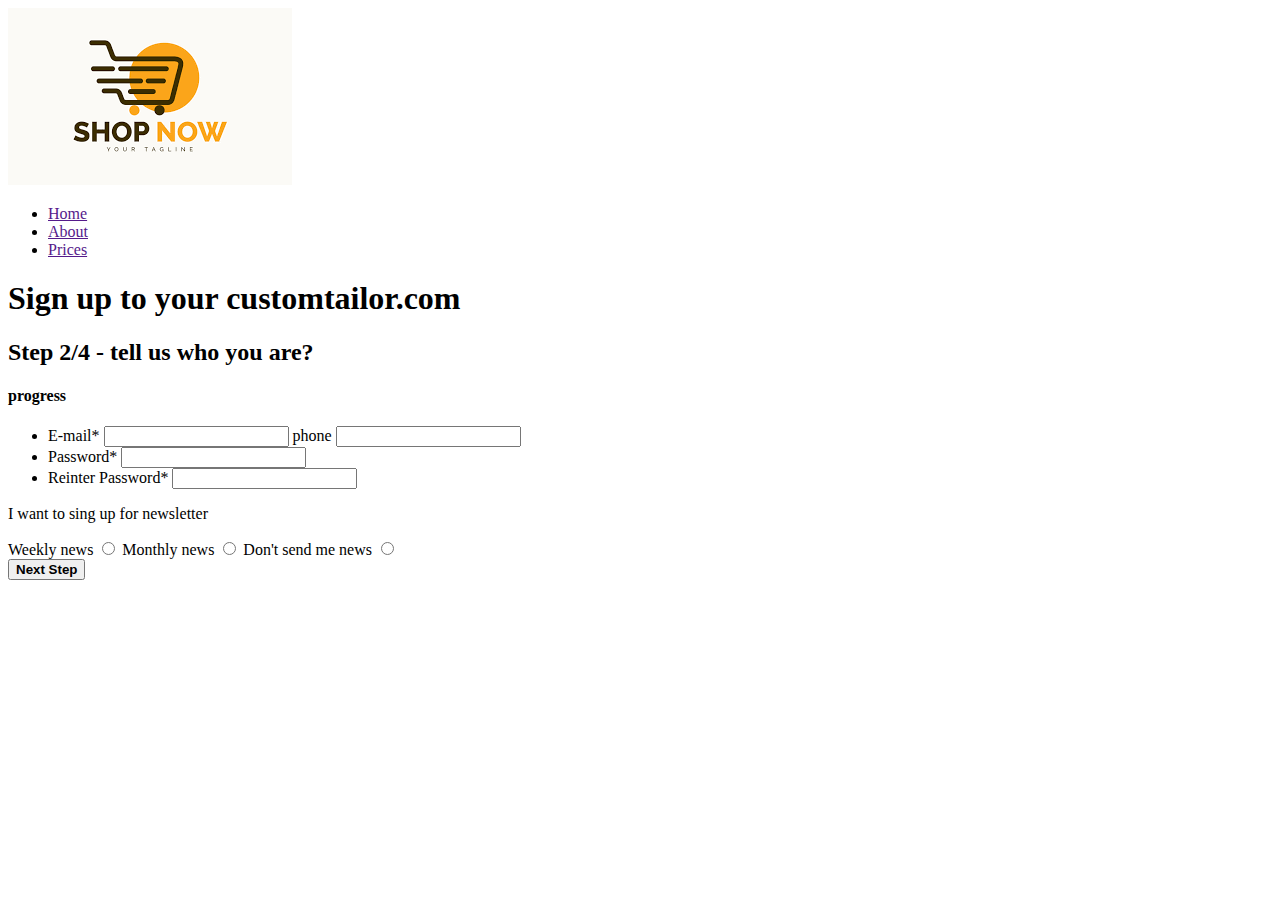
==== html-css/week3/index2.html @ 72ee7a30 "Add files via upload" ====
<!DOCTYPE html>
<html>
	<head>
		<meta charset="utf-8" />
		<title> HTML form</title>
		<base href="https://raw.githubusercontent.com/Nermin-y/hyf-homework/master/html-css/week3/index2.html">
		<link rel="stylesheet" href="style.css">
	</head>

	<body>
	<header>
		<div class="container">
			<div class="logo">
			  <img src="[data-uri]" alt="logo" class="image">
		   </div> 
		   <div class="navigation">
		  <nav>
				  <ul>
				  <li><a href="">Home</a></li>
				  <li><a href="">About</a></li>
				  <li><a href="">Prices</a></li>
				  </ul>
			  </nav>
		   </div> 
		 </div>
     </header>
	 <div>

	  <h1>Sign up to your customtailor.com</h1>

	  <h2>Step 2/4 - tell us who you are?</h2>
	  <h4> progress</h4>
	</div>
 <div class="progress">
	<span class="text">
		<div style="width:30%;"></div>
	  </span>
 </div>
 <main>
<div>
 <form>
	 <ul>
		  <li>
				<label for="mail">E-mail*</label>
				<input type="email" id="email" name="email" pattern="[a-z0-9._%+-]+@[a-z0-9.-]+\.[a-z]{2,4}$" required>
				<label for="phone">phone</label>
			    <input type="tel" id="Phone" name="Phone" minlength="10" pattern="[0-9]{3}-[0-9]{3}-[0-9]{4}" required>
		  </li>
		
		  <li>
               <label for="pass">Password* </label>
			   <input type="password" id="confirm-password" name="confirm password" minlength="10" pattern="(?=.*\d)(?=.*[a-z])(?=.*[A-Z]).{10}" title="Must contain at least one uppercase and lowercase letter" required>
	    	</li>
			<li>
				<label for="pass">Reinter Password* </label>
				 <input type="password" id="pass" name="reinter password" pattern="(?=.*\d)(?=.*[a-z])(?=.*[A-Z]).{10}" title="Must contain at least one number and one uppercase and lowercase letter, and at 10 characters"required>
			 </li>
	 
	</ul>   
   <div class="form-check">  
	 <p>I want to sing up for newsletter</p> 
	    
		<label class="mon"for="weeklynews">Weekly news</label>
		<input class="radio" type="radio" id="weeklynews" name="news" value="weeklynews">
		<label class="mon" for="monthlynews">Monthly news</label>
		<input class="radio" type="radio" id="monthlynews" name="news" value="monthlynews">
		<label class="mon"for="don't send me news">Don't send me news</label>
		<input class="radio" type="radio" id="don't send me news" name="news" value="dsmn">
	 </div>
	 <div>
	 <button type="button" onclick="window.location.href='index3.html'"><strong>Next Step</strong></button>
	</div>
    </form>
   </main>
  </body>
</html>
---- html-css/week3/style.css ----
body{margin-left: 20px;margin-right: 20px;}
.container{display: flex;flex-direction: row;justify-content: space-between;width: 100%;}
nav li {padding: 10px;margin: 0px;
  display: inline-block;}
 .logo img{padding: 0px;margin: 0px;height: 60%;}
 
main{margin-top: 100px;}

h1{margin-top: 20px;}
  h2{font-size: 30px;}
h4{font-size: 20px;}


p{align-items: center;font-size: 20px;}
.progress {margin-top: 0;}

 .text{position: relative; width: 100%;border: 2px;height: 30px; background-color: #ebecee;margin-top: 30px;display: block;border: 3px solid rgb(179, 177, 177);}
.text div{position: absolute;height: 100%;top: 0;left: 0;background-color: rgb(182, 206, 252);}
.chek{ display: inline-block;}
form {
  /* Center the form on the page */
  margin: 0 auto;
  width: 900px;
  padding: 1em;}

ul {
  list-style: none;
  padding: 0;
  margin: 0;
}

form li + li {
  margin-top: 1em;
}

label {
  display: inline-block;padding: 0;
  width: 100px;
  text-align: right;
}

input,
textarea {
  font: 30px sans-serif; width: 300px; border: 3px solid #CCC;
  
}
select, textarea {
  font: 30px sans-serif; width: 300px; border: 3px solid #CCC; 
}
textarea {
  vertical-align: top;display: inline-block;
  width: 700px;
  text-align: right;
  height: 5em;
}
#Shipping address{font-size: 10px;}
button{float: right; font-size: 20px;width: 250px;height: 80px;margin-right: 0px;margin-bottom: 10px;}
.shipping{font-size: 20px;}
 .box {font-size: 20px; vertical-align: top;display: inline-block;
  width: 300px;text-align: left; height: 5em;margin-left: -3px;}
  .form-check{margin-left: -80px;
    margin-bottom: 20px;
    padding: 30px;
    font-size: 20px;
    font-weight: bold;
    padding-bottom: 80px;
}
.radio{width: 100px;
  height: 16px;
  margin: -8px 5px;
  padding: 12px;}
  .mon{margin: 10px; }
  .adr{font: 30px sans-serif; width: 50px;  margin: 0 20px 0;;height: 1em;color: red;padding: 0;margin-left: -100px;}
 .chek{display: inline-block;position: relative;padding: 0;}
 .column{
  columns: 2 10px;
  font-size: 30px;padding: 20px;text-align: center;
}
.image{display: grid;
  grid-template-columns: repeat(3,1fr);
  margin: 3rem 3rem 3rem 3rem;
}}
.ss{ 
  font-size: 30px;padding:60px;text-align: center;}
.images{
    display: flex;
    flex-direction: row;
    flex-wrap: wrap;
    justify-content: flex-start;
    gap: 40px 20px;
}
 
  @media screen and (max-width: 768px) {
    artical { width:100%; }
    form{width:100%;font-size: 20px;}
    progress{width:100%}
    progressBar{width:100%}
    }
}
 li {
  display: list-item;
  text-align: -webkit-match-parent;margin-top: ;
}
radio{display: block;color: brown;}
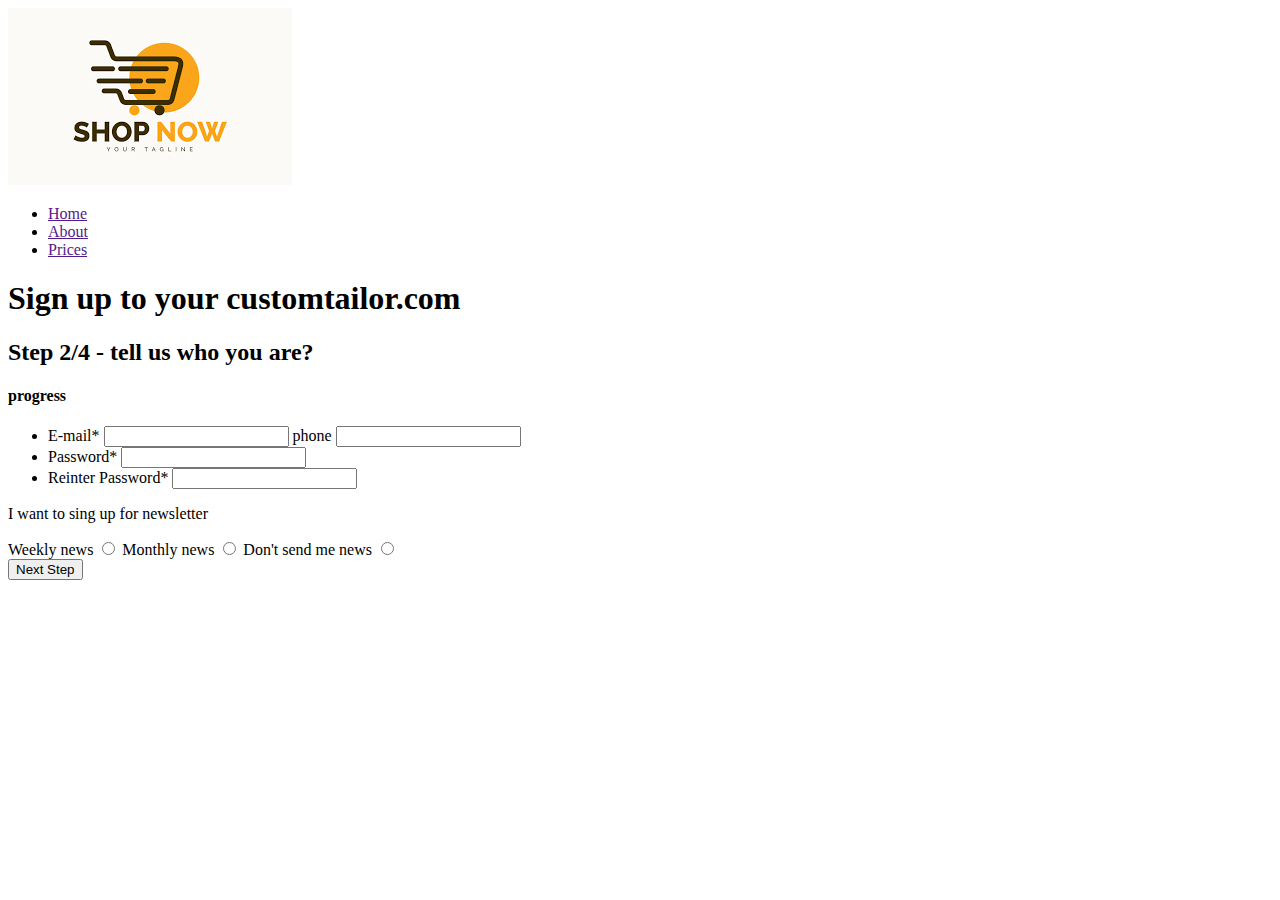
==== commit 283d2e37: "last2" ====
--- a/html-css/week3/index2.html
+++ b/html-css/week3/index2.html
@@ -3,7 +3,7 @@
 	<head>
 		<meta charset="utf-8" />
 		<title> HTML form</title>
-		<base href="https://raw.githubusercontent.com/Nermin-y/hyf-homework/master/html-css/week3/index2.html">
+		<base href="https://raw.githubusercontent.com/Nermin-y/homework/master/html-css/week3/index2.html">
 		<link rel="stylesheet" href="style.css">
 	</head>
 
@@ -38,13 +38,13 @@
  </div>
  <main>
 <div>
- <form>
+ <form action=" https://htmlpreview.github.io/?https://github.com/Nermin-y/homework/blob/master/html-css/week3/index3.html"method="post">
 	 <ul>
 		  <li>
 				<label for="mail">E-mail*</label>
 				<input type="email" id="email" name="email" pattern="[a-z0-9._%+-]+@[a-z0-9.-]+\.[a-z]{2,4}$" required>
 				<label for="phone">phone</label>
-			    <input type="tel" id="Phone" name="Phone" minlength="10" pattern="[0-9]{3}-[0-9]{3}-[0-9]{4}" required>
+			    <input type="tel" id="Phone" name="Phone" >
 		  </li>
 		
 		  <li>
@@ -68,9 +68,10 @@
 		<input class="radio" type="radio" id="don't send me news" name="news" value="dsmn">
 	 </div>
 	 <div>
-	 <button type="button" onclick="window.location.href='index3.html'"><strong>Next Step</strong></button>
+	 <a class="next-step-anchor" href="https://htmlpreview.github.io/?https://github.com/Nermin-y/homework/blob/master/html-css/week3/index3.html"><button name="next-step" class="next-step-b">Next Step</button></a>
+		 
 	</div>
     </form>
    </main>
   </body>
-</html>+</html>
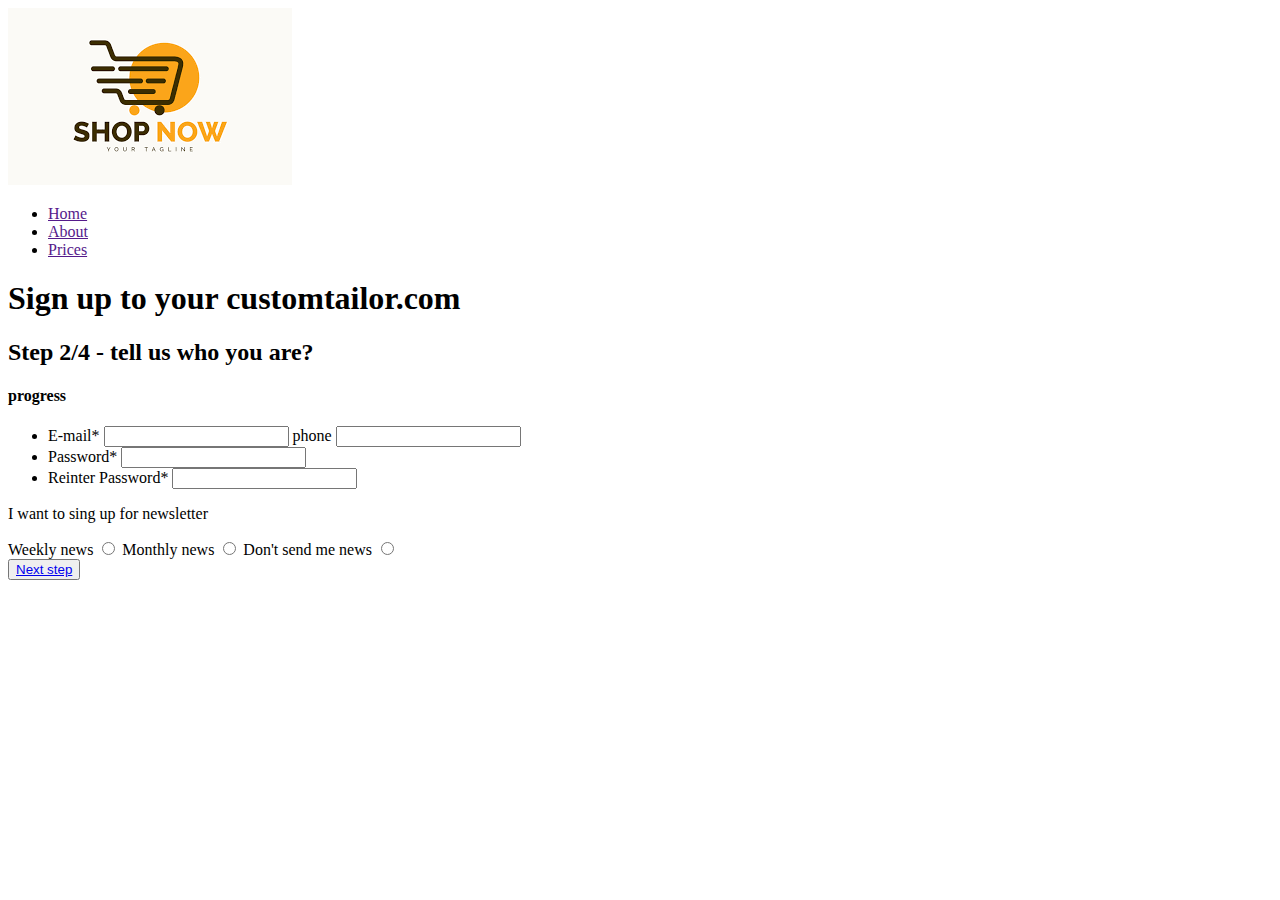
==== commit f99b93c7: "Update index2.html" ====
--- a/html-css/week3/index2.html
+++ b/html-css/week3/index2.html
@@ -68,7 +68,7 @@
 		<input class="radio" type="radio" id="don't send me news" name="news" value="dsmn">
 	 </div>
 	 <div>
-	 <a class="next-step-anchor" href="https://htmlpreview.github.io/?https://github.com/Nermin-y/homework/blob/master/html-css/week3/index3.html"><button name="next-step" class="next-step-b">Next Step</button></a>
+	 <button type="submit"><a href="https://htmlpreview.github.io/?https://github.com/Nermin-y/homework/blob/master/html-css/week3/index3.html">Next step</a></button>
 		 
 	</div>
     </form>
